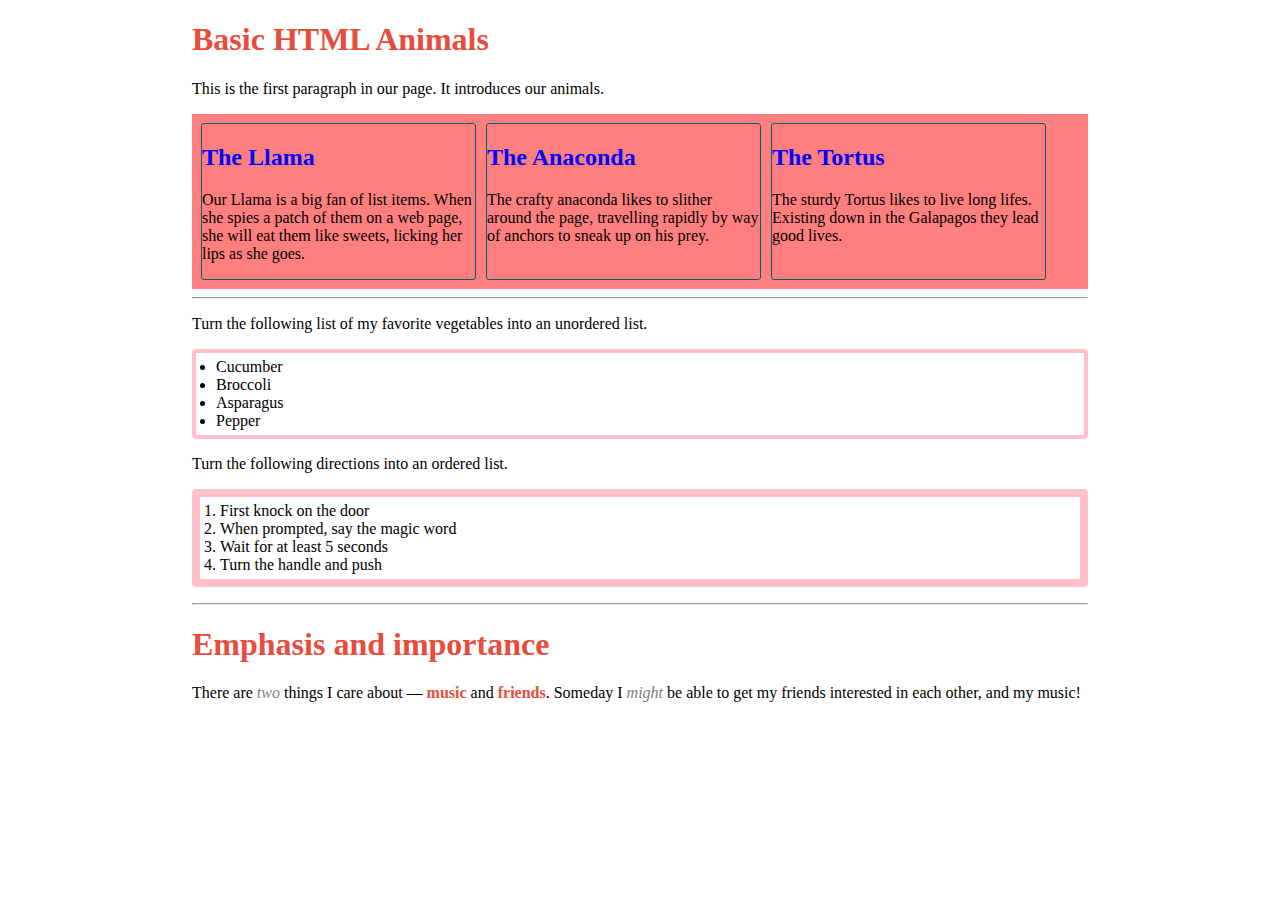
==== hw10/HW10.html @ febe0680 "Add files via upload" ====
<!DOCTYPE html>
<html>
  <head>
    <meta charset="utf-8">
    <title>My page title</title>
    <link href="https://fonts.googleapis.com/css?family=Open+Sans+Condensed:300|Sonsie+One"
rel="stylesheet" type="text/css">
<!----- Add the link to your style sheet --------->
        <link rel="stylesheet" href="hw10style.css">
<!------------------------------------------------>
    <!-- the below three lines are a fix to get HTML5 semantic elements working in old versions of
Internet Explorer-->
    <!--[if lt IE 9]>
      <script src="https://cdnjs.cloudflare.com/ajax/libs/html5shiv/3.7.3/html5shiv.js"></script>
    <![endif]-->
  </head>

  <!-- I included the body element below which is not part of the html version or the head to make
    make sure you include it above your HTML code -->
  <body>
      <h1> Basic HTML Animals </h1>

      <p> This is the first paragraph in our page. It introduces our animals.<P>
      <div class="flex-container">
      <div class="grid">
          <div>
              <h2> The Llama </h2>
              <p>Our Llama is a big fan of list items. When she spies a patch of them on a web page, she will eat them like sweets, licking her lips as she goes.</p>
          </div>
          <div>
              <h2> The Anaconda </h2>
              <p> The crafty anaconda likes to slither around the page, travelling rapidly by way of anchors to sneak up on his prey. </p>
          </div>
          <div>
              <h2> The Tortus </h2>
              <p> The sturdy Tortus likes to live long lifes. Existing down in the Galapagos they lead good lives.
          </div>
      </div>
  </div>
<hr>

<p>Turn the following list of my favorite vegetables into an unordered list.</p>
<ul>
  <li>Cucumber</li>
  <li>Broccoli</li>
  <li>Asparagus</li>
  <li>Pepper</li>
</ul>

<p>Turn the following directions into an ordered list.</p>

<ol>
  <li>First knock on the door</li>
  <li>When prompted, say the magic word</li>
  <li>Wait for at least 5 seconds</li>
  <li>Turn the handle and push</li>
</ol>

<hr>

<h1>Emphasis and importance</h1>

<p>There are <em>two</em> things I care about — <strong>music </strong>and <strong>friends</strong>. Someday I <em>might</em> be able to get my friends interested in each other, and my music!</p>

 </body>
</html>
---- hw10/hw10style.css ----
h1, h2 {
  color: Blue;
}

p {
  color: black;
}

ul {
  border: 4px solid pink;
}

ol {
  border: 8px solid pink;
}

ol, ul {
  padding: 5px 20px;
  border-radius: 4px;
}

h1, strong {
  color: #E74C3C;
}

em {
  color: gray;
}

body {
  width: 70%;
  min-width: 800px;
  margin: 0 auto;
}

aside {
  flex: 1;
  margin-left: 10px;
  padding: 1%;
}

.flex-container {
  background-color: rgba(255, 0, 0, .5);  padding: 1%;
  padding: 1%;
  display: flex;
  flex-wrap: wrap;
}

.grid {
    display: grid;
    grid-template-columns: 275px 275px 275px;
    grid-column-gap: 10px;

}

.grid div {
    border: 1px solid rgb(0,95,107);
    border-radius: 3px;
    background-color:rgba(0,95,107,0.8)
    padding: 0.2em;
    color: #000;
    fontsize: 120%;
    flex-basis: auto;
}
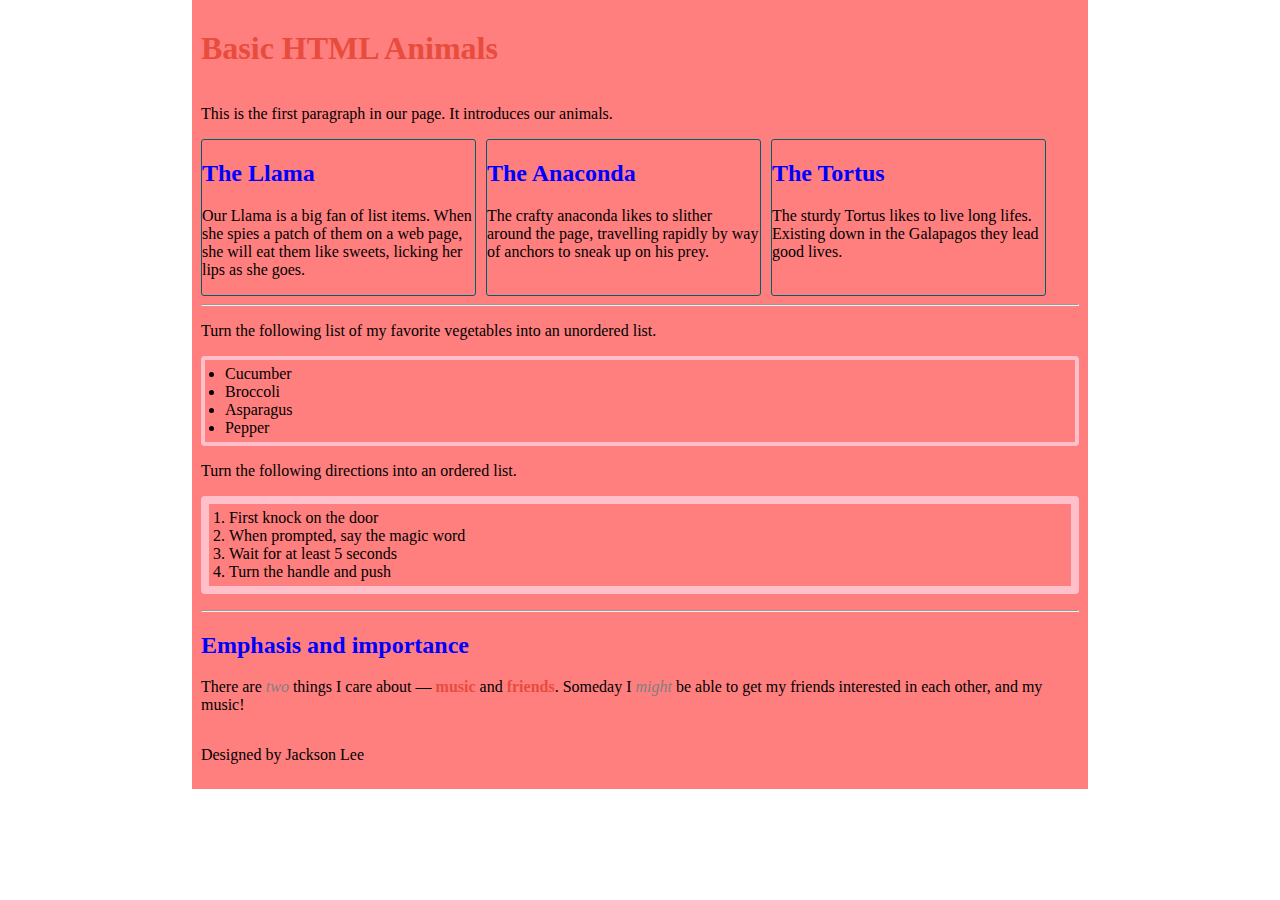
==== commit 736849b7: "Update HW10.html" ====
--- a/hw10/HW10.html
+++ b/hw10/HW10.html
@@ -17,11 +17,13 @@
 
   <!-- I included the body element below which is not part of the html version or the head to make
     make sure you include it above your HTML code -->
-  <body>
+<div class="flex-container">
+    <header>
       <h1> Basic HTML Animals </h1>
-
+    </header>
+      <body>
+      <main>
       <p> This is the first paragraph in our page. It introduces our animals.<P>
-      <div class="flex-container">
       <div class="grid">
           <div>
               <h2> The Llama </h2>
@@ -36,10 +38,10 @@
               <p> The sturdy Tortus likes to live long lifes. Existing down in the Galapagos they lead good lives.
           </div>
       </div>
-  </div>
-<hr>
 
-<p>Turn the following list of my favorite vegetables into an unordered list.</p>
+      <hr>
+
+      <p>Turn the following list of my favorite vegetables into an unordered list.</p>
 <ul>
   <li>Cucumber</li>
   <li>Broccoli</li>
@@ -58,9 +60,13 @@
 
 <hr>
 
-<h1>Emphasis and importance</h1>
+<h2>Emphasis and importance</h2>
 
 <p>There are <em>two</em> things I care about — <strong>music </strong>and <strong>friends</strong>. Someday I <em>might</em> be able to get my friends interested in each other, and my music!</p>
-
+</main>
+<footer>
+    <p> Designed by Jackson Lee </p>
+</footer>
+  </div>
  </body>
 </html>
